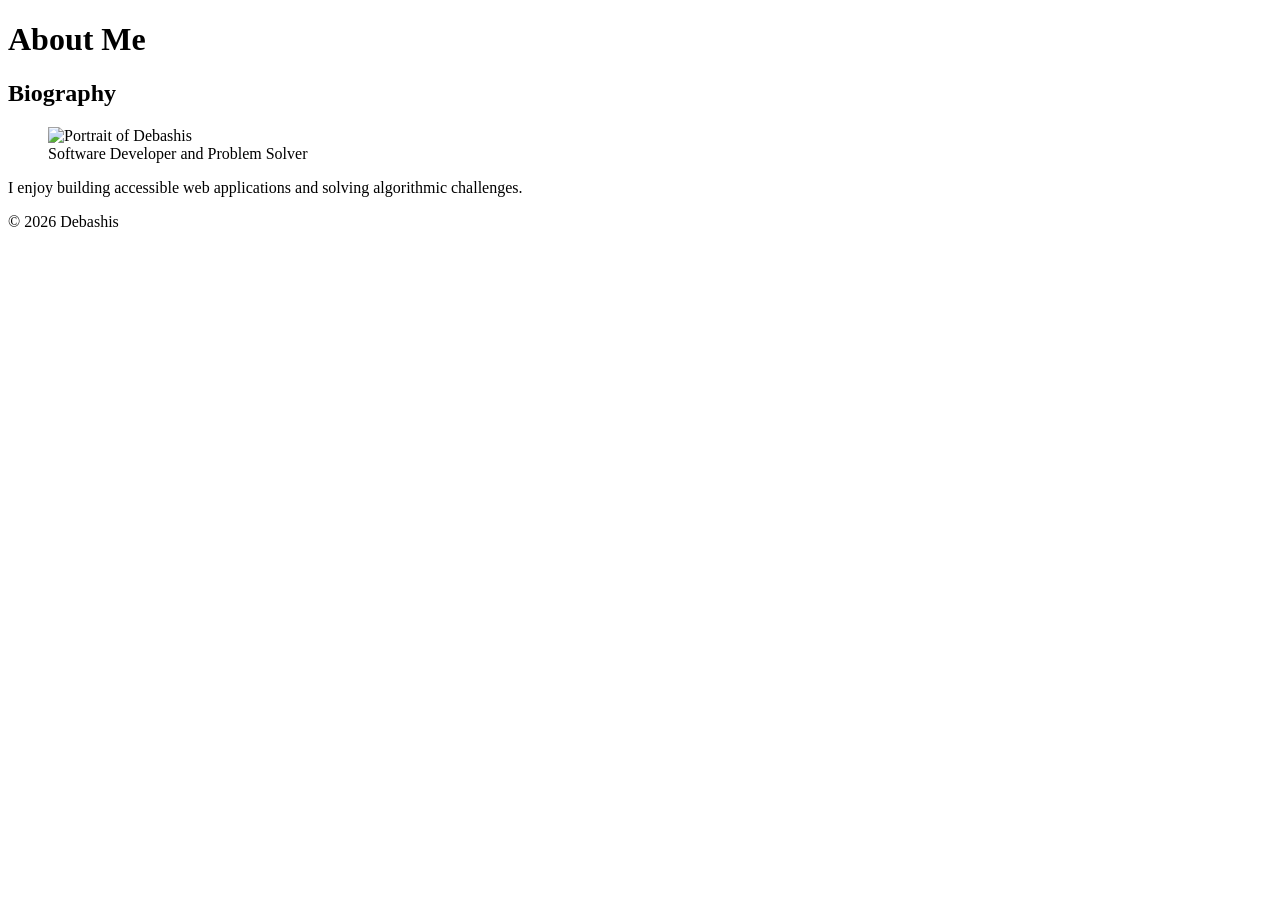
==== portfolio/about.html @ baa8deeb "Add files via upload" ====
<!DOCTYPE html>
<html lang="en">
<head>
    <meta charset="UTF-8">
    <meta name="viewport" content="width=device-width, initial-scale=1.0">
    <title>About Me</title>
    <link rel="stylesheet" href="css/style.css">
</head>
<body>

<header>
    <h1>About Me</h1>
</header>

<main>

<section aria-labelledby="bio-heading">
    <h2 id="bio-heading">Biography</h2>

    <figure>
        <img src="images/profile.jpg"
             alt="Portrait of Debashis"
             width="300">
        <figcaption>Software Developer and Problem Solver</figcaption>
    </figure>

    <article>
        <p>
            I enjoy building accessible web applications and solving
            algorithmic challenges.
        </p>
    </article>
</section>

</main>

<footer>
    <p>&copy; 2026 Debashis</p>
</footer>

</body>
</html>
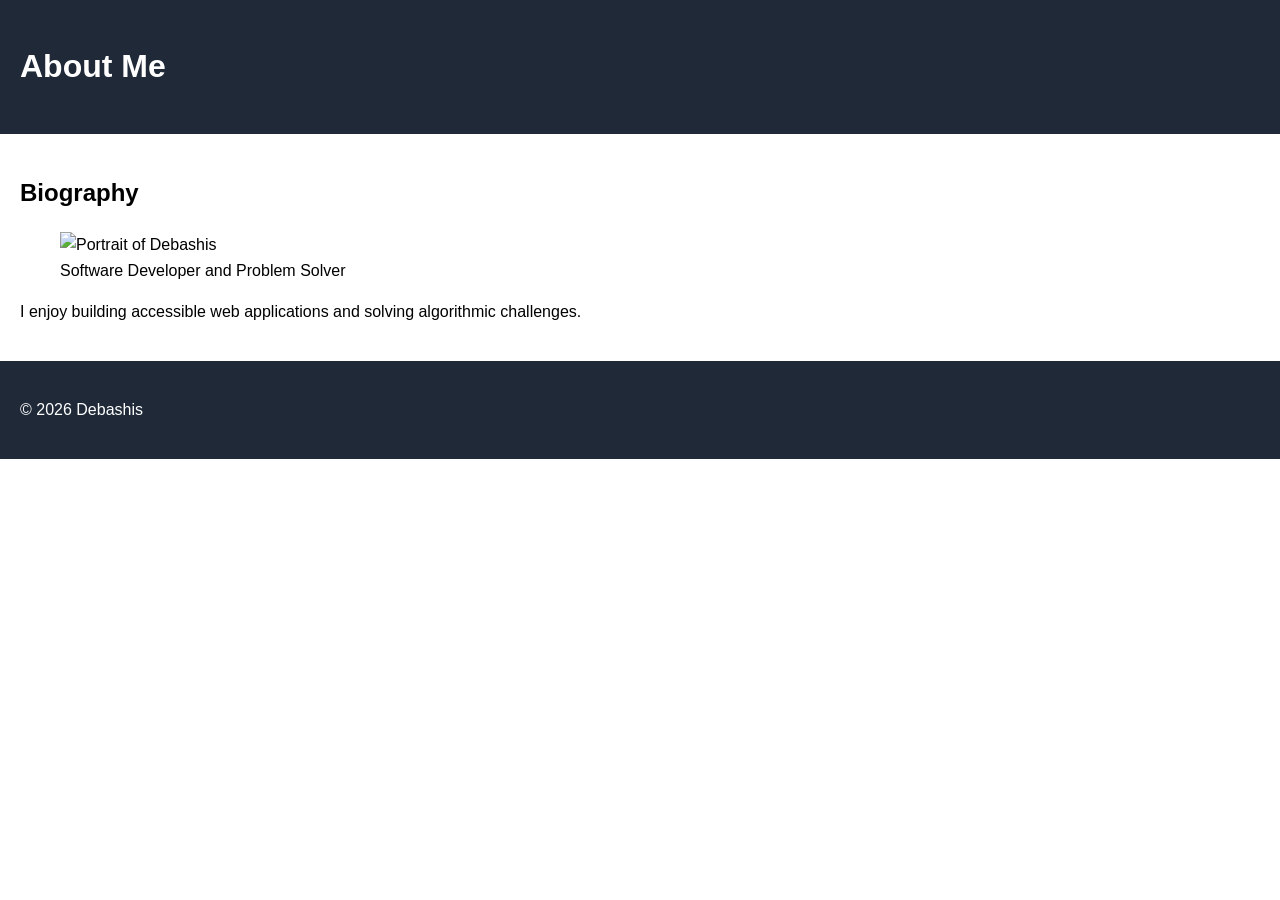
==== commit 7e1cb915: "Update about.html" ====
--- a/portfolio/about.html
+++ b/portfolio/about.html
@@ -4,7 +4,7 @@
     <meta charset="UTF-8">
     <meta name="viewport" content="width=device-width, initial-scale=1.0">
     <title>About Me</title>
-    <link rel="stylesheet" href="css/style.css">
+    <link rel="stylesheet" href="style.css">
 </head>
 <body>
 
@@ -39,4 +39,4 @@
 </footer>
 
 </body>
-</html>+</html>
--- a/portfolio/style.css
+++ b/portfolio/style.css
@@ -0,0 +1,58 @@
+body{
+    font-family: Arial, sans-serif;
+    line-height:1.6;
+    margin:0;
+}
+
+header,
+footer{
+    background:#1f2937;
+    color:white;
+    padding:20px;
+}
+
+nav ul{
+    list-style:none;
+    display:flex;
+    gap:20px;
+    padding:0;
+}
+
+nav a{
+    color:white;
+    text-decoration:none;
+}
+
+main{
+    padding:20px;
+}
+
+img{
+    max-width:100%;
+    height:auto;
+}
+
+.skip-link{
+    position:absolute;
+    left:-9999px;
+}
+
+.skip-link:focus{
+    left:10px;
+    top:10px;
+    background:white;
+    padding:10px;
+}
+
+a:focus,
+button:focus,
+input:focus,
+textarea:focus{
+    outline:3px solid #2563eb;
+    outline-offset:2px;
+}
+
+button{
+    padding:10px 20px;
+    cursor:pointer;
+}
